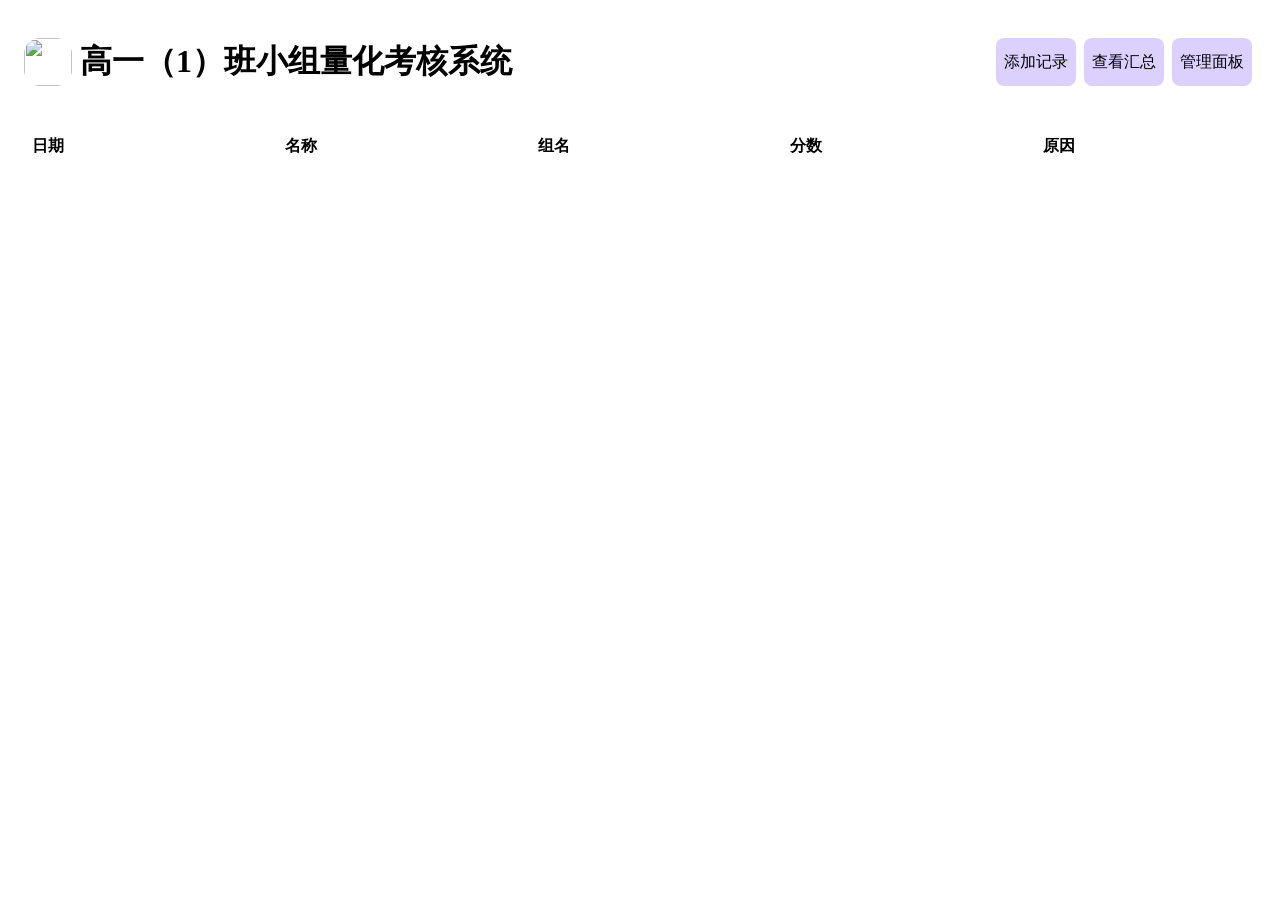
==== score.html @ 57eedd9e "更新 score.html" ====
<!DOCTYPE html>
<html lang="zh">
    <head>
        <meta charset="UTF-8">
        <title>高一（1）班小组量化考核系统</title>
        <link rel="shortcut icon" href="icon.ico" type="image/x-icon" />
        <link rel="stylesheet" href="./style/style.css">
        <script src="javascript/data.js"></script>
        <script>
            let loadNum = 0;
            let totalType = 0;
            let table = [];

            function getDateByMode() {
                switch (totalType) {
                    case 0:    // 每日
                        return Math.floor(new Date()/86400000);
                    case 1:    // 每周
                        return Math.floor((new Date()/86400000 + 3) / 7) * 7 - 3;
                    case 2:    // 十五天内
                        return Math.floor(new Date()/86400000) - 15;
                    case 3:    // 本月
                        return Math.floor(new Date(new Date().getFullYear(), new Date().getMonth(), 1).getTime() / 86400000);
                    default:
                        return 0;
                }
            }

            function getDateStrByMode() {
                switch (totalType) {
                    case 0:
                        return '今日';
                    case 1:
                        return '本周';
                    case 2:
                        return '十五天内';
                    case 3:
                        return '本月';
                    default:
                        return '';
                }
            }

            function getDateStr(date) {
                const dateObj = new Date(date * 86400000);
                return dateObj.getFullYear() + '-' + String(dateObj.getMonth() + 1).padStart(2, '0') + '-' + String(dateObj.getDate()).padStart(2, '0');
            }

            async function initData() {
                try {
                    const response = await fetch('https://dfgz202601.lindows-pe.workers.dev/get');
                    if (!response.ok) throw new Error('HTTP ' + response.status);
                    table = await response.json();
                    loadMore(30);
                } catch (err) {
                    alert(err);
                }
            }

            function readTableByNum(num) {
                let result = [];

                // 遍历
                for (let i = 0; i < num; i++) {
                    if (table.length <= i) {
                        break;
                    }
                    result.push(table[table.length - i - 1]);
                }
                
                return result;
            }

            function readTableByDate(date) {
                if (table.length == 0) {
                    return [];
                }
                
                let result = [];

                // 遍历
                for (let i = 0; i < table.length; i++) {
                    let one = table[table.length - i - 1];
                    if (one.date < date) {
                        break;
                    }
                    result.push(one);
                }
                
                return result;
            }

            async function writeToTable(name, point, reason) {
                try {
                    table.push({
                        name: name,
                        point: point,
                        reason: reason,
                        date: Math.floor(new Date()/86400000)
                    });
                    loadNew(30);

                    const response = await fetch('https://dfgz202601.lindows-pe.workers.dev/score?name=' + name + '&point=' + point + '&reason=' + reason);
                    if (!response.ok) throw new Error('HTTP ' + response.status);
                } catch (err) {
                    alert(err);
                }
            }

            function loadNew(num) {
                loadNum = 0;
                document.getElementById('tableView').querySelector('tbody').innerHTML = '';
                loadMore(num);
            }

            function loadMore(num) {
                let lastMore = document.getElementById('more');
                if (lastMore) {
                    lastMore.remove();
                }

                let loaded = loadNum;
                loadNum = loadNum + num;
                let loadFinished = false;
                let table = readTableByNum(loadNum);

                if (table.length < loadNum) {
                    loadNum = table.length;
                    loadFinished = true;
                }

                let tableView = document.getElementById('tableView');

                for (let i = loaded; i < loadNum; i++) {
                    let one = table[i];

                    if (!getGroupByName(one.name).trim()) {
                        continue;
                    }

                    let tr = document.createElement('tr');
                    tr.innerHTML = '<td>' + getDateStr(one.date) + '</td><td>' + one.name + '</td><td>' + getGroupByName(one.name) + '</td><td>' + (one.point > 0 ? '+' : '') + one.point + '</td><td>' + one.reason;
                    tableView.querySelector('tbody').appendChild(tr);
                }

                if (!loadFinished) {
                    let more = document.createElement('p');
                    more.id = 'more';
                    more.onclick = function() {
                        loadMore(30);
                    };
                    more.innerHTML = '加载更多';
                    more.style.display = 'flex';
                    more.style.justifyContent = 'center';
                    document.body.appendChild(more);
                }
            }

            function showAddWindow() {
                let div = document.createElement('div');
                let cover = document.createElement('div');
                cover.className = "cover";
                document.body.appendChild(cover);
                div.className = "float";

                let nameOptions = '<datalist id="names">';
                for (let key in group) {
                    let one = group[key];
                    for (let i = 0; i < one.length; i ++) {
                        nameOptions = nameOptions + '<option value="' + one[i] + '">';
                    }
                }
                nameOptions = nameOptions + '</datalist>';
                div.innerHTML = '<div style="padding: 1px;"><h4 style="padding: 0px;">请记录</h4></div><form onsubmit="record(event); return false;" id="newRecord"><div style="padding: 4px;"><label>名字</label><input type="text" name="name" list="names">' + nameOptions + '</div><div style="padding: 4px;"><label>分数（扣分用负数）</label><input type="number" name="point"></div><div style="padding: 4px;"><label>原因</label><input type="text" name="reason" list="options"><datalist id="options"><option value="上课/限时说小话"><option value="迟到"><option value="早读优秀"><option value="寝室问题"><option value="上课写无关作业"><option value="卫生打扫不合格"><option value="辱骂班干部"><option value="无故旷课"><option value="早退"><option value="携带违禁物品"><option value="上课睡觉"></datalist></div><button type="button" onclick="closeWindow()" style="margin-right: auto;">取消</button><button type="submit" style="margin-right: auto;">提交</button></form>';

                document.body.appendChild(div);
            }

            function changeMode(sel) {
                totalType = parseInt(sel.value) - 1;
                closeWindow();
                showTotalWindow();
            }

            function showTotalWindow() {
                let div = document.createElement('div');
                let cover = document.createElement('div');
                cover.className = "cover";
                document.body.appendChild(cover);
                div.className = "float";
                div.innerHTML = '<div class="title"><h4>高一（1）班小组分数汇总（' + getDateStrByMode() + '）</h4><div class="title-end"><select onchange="changeMode(this);"><option value="1">今日</option><option value="2">本周</option><option value="3">十五天内</option><option value="4">本月</option></select><div class="button" onclick="closeWindow()"><p>取消</p></div></div></div><table style="margin: 8px; width: 100%;"><thead><tr><th>组名</th><th>分数</th><th>原因</th></tr></thead><tbody></tbody></table>';
                div.querySelector('select').value = '' + (totalType + 1);
                let tablebody = div.querySelector('tbody');

                let table = readTableByDate(getDateByMode());
                let result = {};

                for (let key in group) {
                    result[key] = {point: 0, reason: ""};
                }

                for (let i = 0; i < table.length; i++) {
                    let one = table[i];
                    let group = getGroupByName(one.name);
                    if (!(group in result)) {
                        result[group] = {point: 0, reason: ""};
                    }
                    let oneObj = result[group];
                    result[group] = {point: parseInt(oneObj.point) + parseInt(one.point), reason: oneObj.reason + one.name + '因' + one.reason + (parseInt(one.point) > 0 ? '得' + one.point : '扣' + ( - one.point)) + '分；'};
                }

                for (let key in group) {
                    let tr = document.createElement('tr');
                    tr.innerHTML = '<td>' + key +  '</td><td>' + result[key].point + '</td><td>' + result[key].reason + '</td>';
                    tablebody.appendChild(tr);
                }

                document.body.appendChild(div);
            }

            function showControlWindow() {
                let cover = document.createElement('div');
                cover.className = "cover";
                document.body.appendChild(cover);
                let div = document.createElement('div');
                div.className = "float";
                div.innerHTML = '<div class="title"><h4>控制面板</h4><div class="title-end"><div class="button" onclick="closeWindow()"><p>取消</p></div></div></div><p onclick="exportTable();">导出配置</p><p onclick="importTable();">导入配置</p>';
                document.body.appendChild(div);
            }

            /* function loadPwdWindow(func) {
                let cover = document.createElement('div');
                cover.className = "cover";
                document.body.appendChild(cover);
                let div = document.createElement('div');
                div.className = "float";
                div.innerHTML = '<div class="title"><h4>Please enter password: </h4><div class="title-end"><div class="button" onclick="closeWindow()"><p>取消</p></div></div></div>';
                document.body.appendChild(div);
            } */

            function exportTable() {
                let blob = new Blob([localStorage.getItem('table')], {type: 'text/plain;charset=utf-8' });
                let url = URL.createObjectURL(blob);
                let a = document.createElement('a');
                a.href = url;
                a.download = 'table.json';
                a.click();
                URL.revokeObjectURL(url);
            }

            function importTable() {
                let input = document.createElement('input');
                input.type = 'file';
                input.accept = '.json';

                input.onchange = function(e) {
                    let file = e.target.files[0];
                    if (!file) return;

                    let reader = new FileReader();
                    reader.onload = function(event) {
                        const content = event.target.result;
                        try {
                            JSON.parse(content);
                            localStorage.setItem('table', content);
                            loadNew(30);
                        } catch (e) {
                            alert('文件有误，请检查文件内容');
                        }
                    };
                    reader.readAsText(file, 'UTF-8');
                };

                input.click();
            }

            function record(e) {
                e.preventDefault();

                let form = document.getElementById('newRecord');
                let name = form.name.value;
                let point = form.point.value;
                let reason = form.reason.value;

                if (!name.trim() || !point || isNaN(point) || parseInt(point) === 0 || !reason.trim()) {
                    alert('请完整填写！');
                    return;
                }
                
                if (!getGroupByName(name).trim()) {
                    alert('名称不正确，请重新填写');
                    return;
                }
                
                writeToTable(name, point, reason);
                closeWindow();
                loadNew(30);
            }
        </script>
    </head>
    <body>
        <div class="title">
            <a href="index.html"><img src="https://p.qlogo.cn/gh/1097133778/1097133778/100/" style="width: 48px; height: 48px; border-radius: 24px; padding: 8px; "></a>
            <h1 style="font-weight: 900;">高一（1）班小组量化考核系统</h1>
            <div class="title-end">
                <div class="button" onclick="showAddWindow()">
                    <p>添加记录</p>
                </div>
                <div class="button" onclick="showTotalWindow()">
                    <p>查看汇总</p>
                </div>
                <div class="button" onclick="showControlWindow()">
                    <p>管理面板</p>
                </div>
            </div>
        </div>
        <table id="tableView" style="margin: 8px; width: 100%;">
            <thead>
                <tr>
                    <th>日期</th>
                    <th>名称</th>
                    <th>组名</th>
                    <th>分数</th>
                    <th>原因</th>
                </tr>
            </thead>
            <tbody></tbody>
        </table>
        <script>
            initData();
        </script>
    </body>
</html>
---- style/style.css ----
.title {
    display: flex;
    align-items: center;
    padding: 8px;
}
.title-end {
    display: flex;
    margin-left: auto;
    justify-content: flex-end;
    align-items: center;
    padding: 8px;
}
.title h1,
.title h2,
.title h3,
.title h4,
.title h5,
.title h6 {
    margin: 24px;
    margin-left: 0px;
    animation: slideDown 0.8s ease;
}
.icon {
  width: 48px;
  height: 48px;
}
@keyframes slideDown {
    from {
        opacity: 0;
        transform: translateX(32px);
    }
    to {
        opacity: 1;
        transform: translateX(0);
    }
}
.button {
    border-radius: 8px;
    background-color: #dcd0ff;
    margin: 4px;
    padding: 0px 8px;
    line-height: 1;
}
.button:hover {
    background: #9f78af;
    color: #FFFFFF;
}
.edge {
    background-color: #dcd0ff;
}
tr:hover {
    background: #f5f5ff;
}
input {
    width: 100%;
    margin: 8px;
    box-sizing: border-box;
}
button {
    margin: 8px;
    border-radius: 4px;
    background-color: #dcd0ff;
}
select {
    padding: 4px;
}
table {
    width: 100%;
    border-collapse: collapse;
    border-radius: 8px;
    overflow: hidden;
}
th {
    white-space: nowrap;
    padding: 12px 16px;
    text-align: left;
}
td {
    white-space: nowrap;
    padding: 12px 16px;
    border-bottom: 2px solid #e0e0e0;
}
td:last-child {
    width: 100%;
    white-space: normal;
}
tr:last-child td {
    border-bottom: none;
}
.cover {
    position: fixed;
    top: 0%;
    left: 0%;
    z-index: 999;
    background: rgba(0,0,0,0.5);
    width: 100%;
    height: 100%;
}
.float {
    position: fixed;
    top: 50%;
    left: 50%;
    width: 70%;
    max-height: 70%;
    z-index: 9999;
    background: white;
    border-radius: 12px;
    box-shadow: 0 12px 20px rgba(0,0,0,0.1);
    padding: 12px;
    overflow-y: auto;
    animation: popIn 0.4s ease forwards;
}
@keyframes popIn {
    0% {
        opacity: 0;
        transform: translate(-50%, -50%) scale(0.5);
    }
    100% {
        opacity: 1;
        transform: translate(-50%, -50%) scale(1);
    }
}
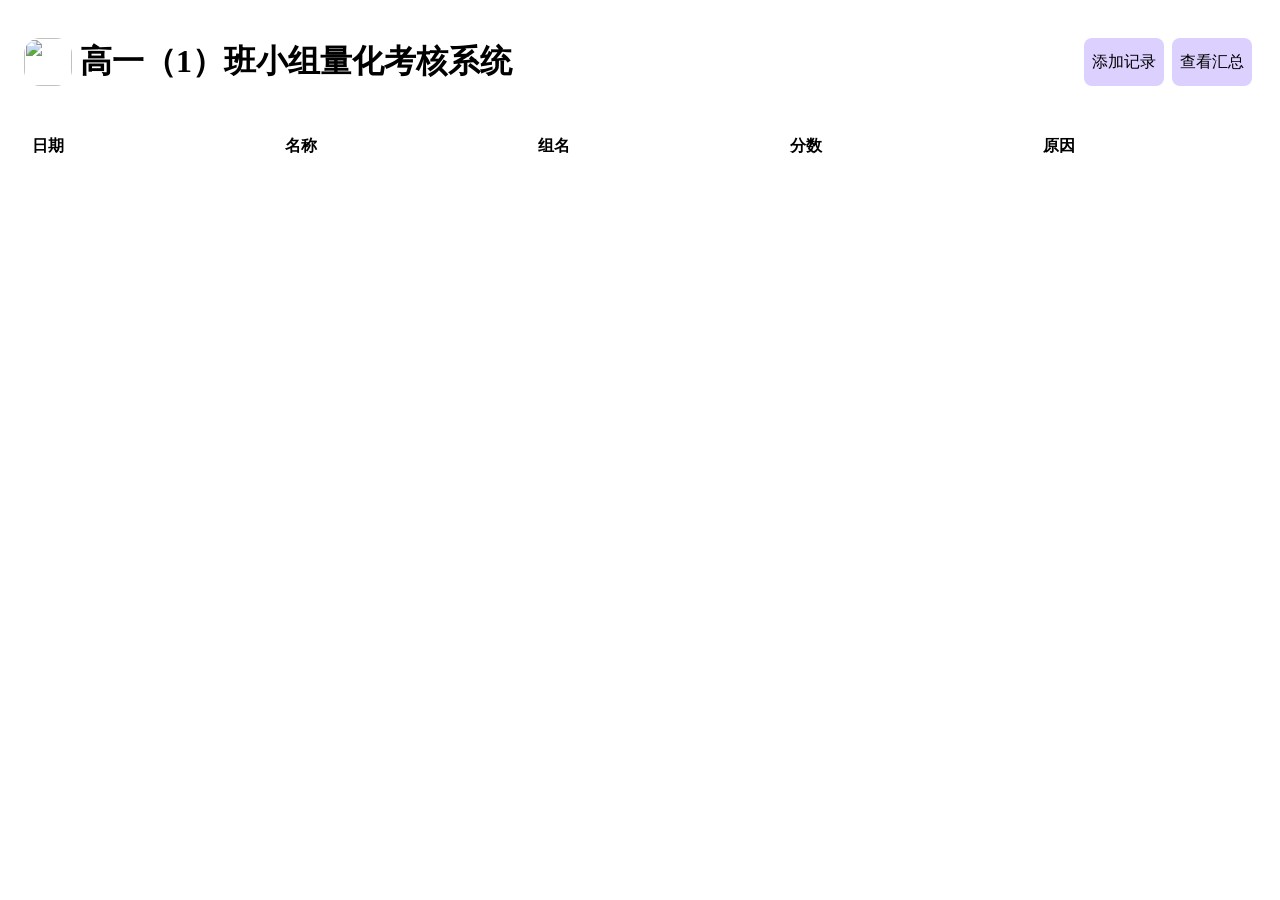
==== commit c997ca43: "更新 score.html" ====
--- a/score.html
+++ b/score.html
@@ -51,7 +51,7 @@
                     const response = await fetch('https://dfgz202601.lindows-pe.workers.dev/get');
                     if (!response.ok) throw new Error('HTTP ' + response.status);
                     table = await response.json();
-                    loadMore(30);
+                    loadNew(30);
                 } catch (err) {
                     alert(err);
                 }
@@ -90,18 +90,15 @@
                 return result;
             }
 
-            async function writeToTable(name, point, reason) {
+            async function writeToTable(name, point, reason, password) {
                 try {
-                    table.push({
-                        name: name,
-                        point: point,
-                        reason: reason,
-                        date: Math.floor(new Date()/86400000)
-                    });
-                    loadNew(30);
-
-                    const response = await fetch('https://dfgz202601.lindows-pe.workers.dev/score?name=' + name + '&point=' + point + '&reason=' + reason);
+                    const response = await fetch('https://dfgz202601.lindows-pe.workers.dev/score?name=' + name + '&point=' + point + '&reason=' + reason + '&password=' + password);
                     if (!response.ok) throw new Error('HTTP ' + response.status);
+                    if (response.status == 200) {
+                        initData();
+                    } else {
+                        throw new Error(response.message);
+                    }
                 } catch (err) {
                     alert(err);
                 }
@@ -171,7 +168,7 @@
                     }
                 }
                 nameOptions = nameOptions + '</datalist>';
-                div.innerHTML = '<div style="padding: 1px;"><h4 style="padding: 0px;">请记录</h4></div><form onsubmit="record(event); return false;" id="newRecord"><div style="padding: 4px;"><label>名字</label><input type="text" name="name" list="names">' + nameOptions + '</div><div style="padding: 4px;"><label>分数（扣分用负数）</label><input type="number" name="point"></div><div style="padding: 4px;"><label>原因</label><input type="text" name="reason" list="options"><datalist id="options"><option value="上课/限时说小话"><option value="迟到"><option value="早读优秀"><option value="寝室问题"><option value="上课写无关作业"><option value="卫生打扫不合格"><option value="辱骂班干部"><option value="无故旷课"><option value="早退"><option value="携带违禁物品"><option value="上课睡觉"></datalist></div><button type="button" onclick="closeWindow()" style="margin-right: auto;">取消</button><button type="submit" style="margin-right: auto;">提交</button></form>';
+                div.innerHTML = '<div style="padding: 1px;"><h4 style="padding: 0px;">请记录</h4></div><form onsubmit="record(event); return false;" id="newRecord"><div style="padding: 4px;"><label>名字</label><input type="text" name="name" list="names">' + nameOptions + '</div><div style="padding: 4px;"><label>分数（扣分用负数）</label><input type="number" name="point"></div><div style="padding: 4px;"><label>原因</label><input type="text" name="reason" list="options"><datalist id="options"><option value="上课/限时说小话"><option value="迟到"><option value="早读优秀"><option value="寝室问题"><option value="上课写无关作业"><option value="卫生打扫不合格"><option value="辱骂班干部"><option value="无故旷课"><option value="早退"><option value="携带违禁物品"><option value="上课睡觉"></datalist></div><div style="padding: 4px;"><label>密码</label><input type="text" name="password"></div><button type="button" onclick="closeWindow()" style="margin-right: auto;">取消</button><button type="submit" style="margin-right: auto;">提交</button></form>';
 
                 document.body.appendChild(div);
             }
@@ -281,8 +278,9 @@
                 let name = form.name.value;
                 let point = form.point.value;
                 let reason = form.reason.value;
-
-                if (!name.trim() || !point || isNaN(point) || parseInt(point) === 0 || !reason.trim()) {
+                let password = form.password.value;
+
+                if (!name.trim() || !point || isNaN(point) || parseInt(point) === 0 || !reason.trim() || !password.trim()) {
                     alert('请完整填写！');
                     return;
                 }
@@ -292,7 +290,7 @@
                     return;
                 }
                 
-                writeToTable(name, point, reason);
+                writeToTable(name, point, reason, password);
                 closeWindow();
                 loadNew(30);
             }
@@ -309,9 +307,9 @@
                 <div class="button" onclick="showTotalWindow()">
                     <p>查看汇总</p>
                 </div>
-                <div class="button" onclick="showControlWindow()">
+                <!--<div class="button" onclick="showControlWindow()">
                     <p>管理面板</p>
-                </div>
+                </div>-->
             </div>
         </div>
         <table id="tableView" style="margin: 8px; width: 100%;">
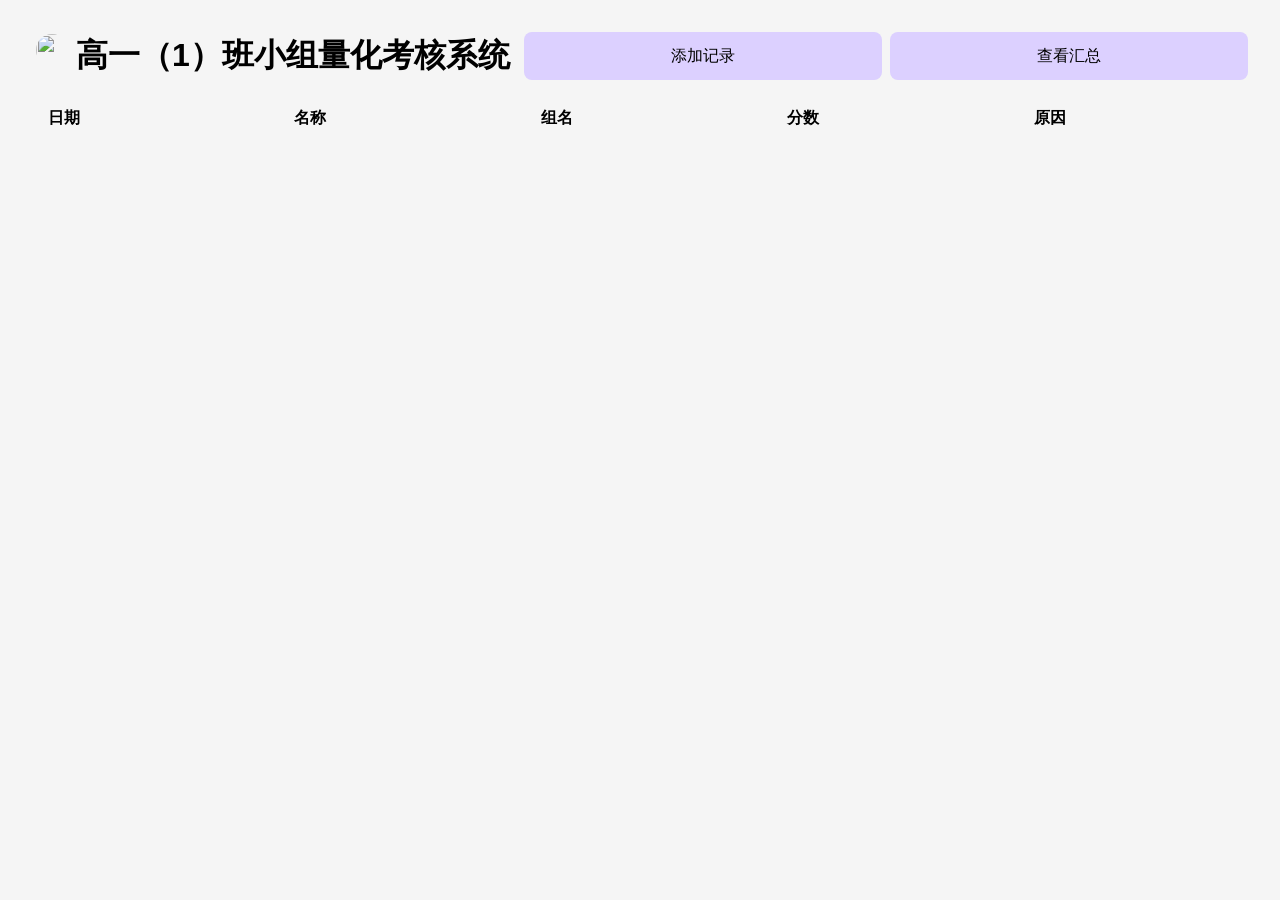
==== commit 6f3be718: "更新 score.html" ====
--- a/score.html
+++ b/score.html
@@ -5,7 +5,8 @@
         <title>高一（1）班小组量化考核系统</title>
         <link rel="shortcut icon" href="icon.ico" type="image/x-icon" />
         <link rel="stylesheet" href="./style/style.css">
-        <script src="javascript/data.js"></script>
+        <script src="javascript/content.js"></script>
+        <script src="javascript/script.js"></script>
         <script>
             let loadNum = 0;
             let totalType = 0;
@@ -154,12 +155,6 @@
             }
 
             function showAddWindow() {
-                let div = document.createElement('div');
-                let cover = document.createElement('div');
-                cover.className = "cover";
-                document.body.appendChild(cover);
-                div.className = "float";
-
                 let nameOptions = '<datalist id="names">';
                 for (let key in group) {
                     let one = group[key];
@@ -168,10 +163,8 @@
                     }
                 }
                 nameOptions = nameOptions + '</datalist>';
-                div.innerHTML = '<div style="padding: 1px;"><h4 style="padding: 0px;">请记录</h4></div><form onsubmit="record(event); return false;" id="newRecord"><div style="padding: 4px;"><label>名字</label><input type="text" name="name" list="names">' + nameOptions + '</div><div style="padding: 4px;"><label>分数（扣分用负数）</label><input type="number" name="point"></div><div style="padding: 4px;"><label>原因</label><input type="text" name="reason" list="options"><datalist id="options"><option value="上课/限时说小话"><option value="迟到"><option value="早读优秀"><option value="寝室问题"><option value="上课写无关作业"><option value="卫生打扫不合格"><option value="辱骂班干部"><option value="无故旷课"><option value="早退"><option value="携带违禁物品"><option value="上课睡觉"></datalist></div><div style="padding: 4px;"><label>密码</label><input type="text" name="password"></div><button type="button" onclick="closeWindow()" style="margin-right: auto;">取消</button><button type="submit" style="margin-right: auto;">提交</button></form>';
-
-                document.body.appendChild(div);
-            }
+                dialog('<div style="padding: 1px;"><h4 style="padding: 0px;">请记录</h4></div><form onsubmit="record(event); return false;" id="newRecord" style="white-space: nowrap;"><div style="padding: 4px;"><label>名字</label><input type="text" name="name" list="names">' + nameOptions + '</div><div style="padding: 4px;"><label>分数（扣分用负数）</label><input type="number" name="point"></div><div style="padding: 4px;"><label>原因</label><input type="text" name="reason" list="options"><datalist id="options"><option value="上课/限时说小话"><option value="迟到"><option value="早读优秀"><option value="寝室问题"><option value="上课写无关作业"><option value="卫生打扫不合格"><option value="辱骂班干部"><option value="无故旷课"><option value="早退"><option value="携带违禁物品"><option value="上课睡觉"></datalist></div><div style="padding: 4px;"><label>密码</label><input type="password" name="password"></div><button type="button" onclick="closeDialog()" style="margin-right: auto;">取消</button><button type="submit" style="margin-right: auto;">提交</button></form>');
+              }
 
             function changeMode(sel) {
                 totalType = parseInt(sel.value) - 1;
@@ -180,12 +173,7 @@
             }
 
             function showTotalWindow() {
-                let div = document.createElement('div');
-                let cover = document.createElement('div');
-                cover.className = "cover";
-                document.body.appendChild(cover);
-                div.className = "float";
-                div.innerHTML = '<div class="title"><h4>高一（1）班小组分数汇总（' + getDateStrByMode() + '）</h4><div class="title-end"><select onchange="changeMode(this);"><option value="1">今日</option><option value="2">本周</option><option value="3">十五天内</option><option value="4">本月</option></select><div class="button" onclick="closeWindow()"><p>取消</p></div></div></div><table style="margin: 8px; width: 100%;"><thead><tr><th>组名</th><th>分数</th><th>原因</th></tr></thead><tbody></tbody></table>';
+                let div = dialog('<div class="title"><h4>高一（1）班小组分数汇总（' + getDateStrByMode() + '）</h4><div class="title-end"><select onchange="changeMode(this);"><option value="1">今日</option><option value="2">本周</option><option value="3">十五天内</option><option value="4">本月</option></select><div class="button" onclick="closeDialog()"><p>取消</p></div></div></div><table style="margin: 8px; width: 100%;"><thead><tr><th>组名</th><th>分数</th><th>原因</th></tr></thead><tbody></tbody></table>');
                 div.querySelector('select').value = '' + (totalType + 1);
                 let tablebody = div.querySelector('tbody');
 
@@ -211,64 +199,6 @@
                     tr.innerHTML = '<td>' + key +  '</td><td>' + result[key].point + '</td><td>' + result[key].reason + '</td>';
                     tablebody.appendChild(tr);
                 }
-
-                document.body.appendChild(div);
-            }
-
-            function showControlWindow() {
-                let cover = document.createElement('div');
-                cover.className = "cover";
-                document.body.appendChild(cover);
-                let div = document.createElement('div');
-                div.className = "float";
-                div.innerHTML = '<div class="title"><h4>控制面板</h4><div class="title-end"><div class="button" onclick="closeWindow()"><p>取消</p></div></div></div><p onclick="exportTable();">导出配置</p><p onclick="importTable();">导入配置</p>';
-                document.body.appendChild(div);
-            }
-
-            /* function loadPwdWindow(func) {
-                let cover = document.createElement('div');
-                cover.className = "cover";
-                document.body.appendChild(cover);
-                let div = document.createElement('div');
-                div.className = "float";
-                div.innerHTML = '<div class="title"><h4>Please enter password: </h4><div class="title-end"><div class="button" onclick="closeWindow()"><p>取消</p></div></div></div>';
-                document.body.appendChild(div);
-            } */
-
-            function exportTable() {
-                let blob = new Blob([localStorage.getItem('table')], {type: 'text/plain;charset=utf-8' });
-                let url = URL.createObjectURL(blob);
-                let a = document.createElement('a');
-                a.href = url;
-                a.download = 'table.json';
-                a.click();
-                URL.revokeObjectURL(url);
-            }
-
-            function importTable() {
-                let input = document.createElement('input');
-                input.type = 'file';
-                input.accept = '.json';
-
-                input.onchange = function(e) {
-                    let file = e.target.files[0];
-                    if (!file) return;
-
-                    let reader = new FileReader();
-                    reader.onload = function(event) {
-                        const content = event.target.result;
-                        try {
-                            JSON.parse(content);
-                            localStorage.setItem('table', content);
-                            loadNew(30);
-                        } catch (e) {
-                            alert('文件有误，请检查文件内容');
-                        }
-                    };
-                    reader.readAsText(file, 'UTF-8');
-                };
-
-                input.click();
             }
 
             function record(e) {
--- a/style/style.css
+++ b/style/style.css
@@ -1,14 +1,30 @@
+* {
+    box-sizing: border-box;
+}
+body {
+    font-family: Arial;
+    padding: 16px;
+    background: #f5f5f5;
+}
+div {
+    display: flex;
+    width: 100%;
+    justify-content: center;
+    align-items: center;
+    box-sizing: border-box;
+}
 .title {
     display: flex;
     align-items: center;
-    padding: 8px;
+    padding: 0px;
+    padding-left: 4px;
 }
 .title-end {
     display: flex;
     margin-left: auto;
     justify-content: flex-end;
     align-items: center;
-    padding: 8px;
+    padding: 4px;
 }
 .title h1,
 .title h2,
@@ -16,8 +32,9 @@
 .title h4,
 .title h5,
 .title h6 {
-    margin: 24px;
-    margin-left: 0px;
+    white-space: nowrap;
+    margin: 6px;
+    margin-left: 0;
     animation: slideDown 0.8s ease;
 }
 .icon {
@@ -27,7 +44,7 @@
 @keyframes slideDown {
     from {
         opacity: 0;
-        transform: translateX(32px);
+        transform: translateX(48px);
     }
     to {
         opacity: 1;
@@ -96,7 +113,7 @@
     width: 100%;
     height: 100%;
 }
-.float {
+.dialog {
     position: fixed;
     top: 50%;
     left: 50%;
@@ -108,7 +125,7 @@
     box-shadow: 0 12px 20px rgba(0,0,0,0.1);
     padding: 12px;
     overflow-y: auto;
-    animation: popIn 0.4s ease forwards;
+    animation: popIn 0.6s ease forwards;
 }
 @keyframes popIn {
     0% {
@@ -119,4 +136,45 @@
         opacity: 1;
         transform: translate(-50%, -50%) scale(1);
     }
+}
+.scroll_animated > * {
+    opacity: 0;
+    transform: translateY(64px);
+    transition: opacity 0.8s ease, transform 0.8s ease;
+}
+/* ===== 显示状态 ===== */
+.scroll_animated > .show {
+    opacity: 1;
+    transform: translateY(0);
+}
+.card {
+    border-radius: 16px;
+    box-shadow: 2px 2px 8px 0 rgba(0, 0, 0, 0.2);
+    background: white;
+    display: flex;
+    width: 100%;
+    align-items: center;
+    box-sizing: border-box;
+    margin: 12px;
+    padding: 24px;
+}
+.card p {
+    font-size: 18px;
+    font-weight: bold;
+    text-indent: 2em;
+}
+.image-right {
+    margin-left: auto;
+    width: 50%;
+    box-sizing: border-box;
+}
+.image-left {
+    margin-left: auto;
+    width: 50%;
+    box-sizing: border-box;
+}
+.split-title {
+    font-size: 36px;
+    margin-bottom: 0;
+    transform: translateY(18px);
 }
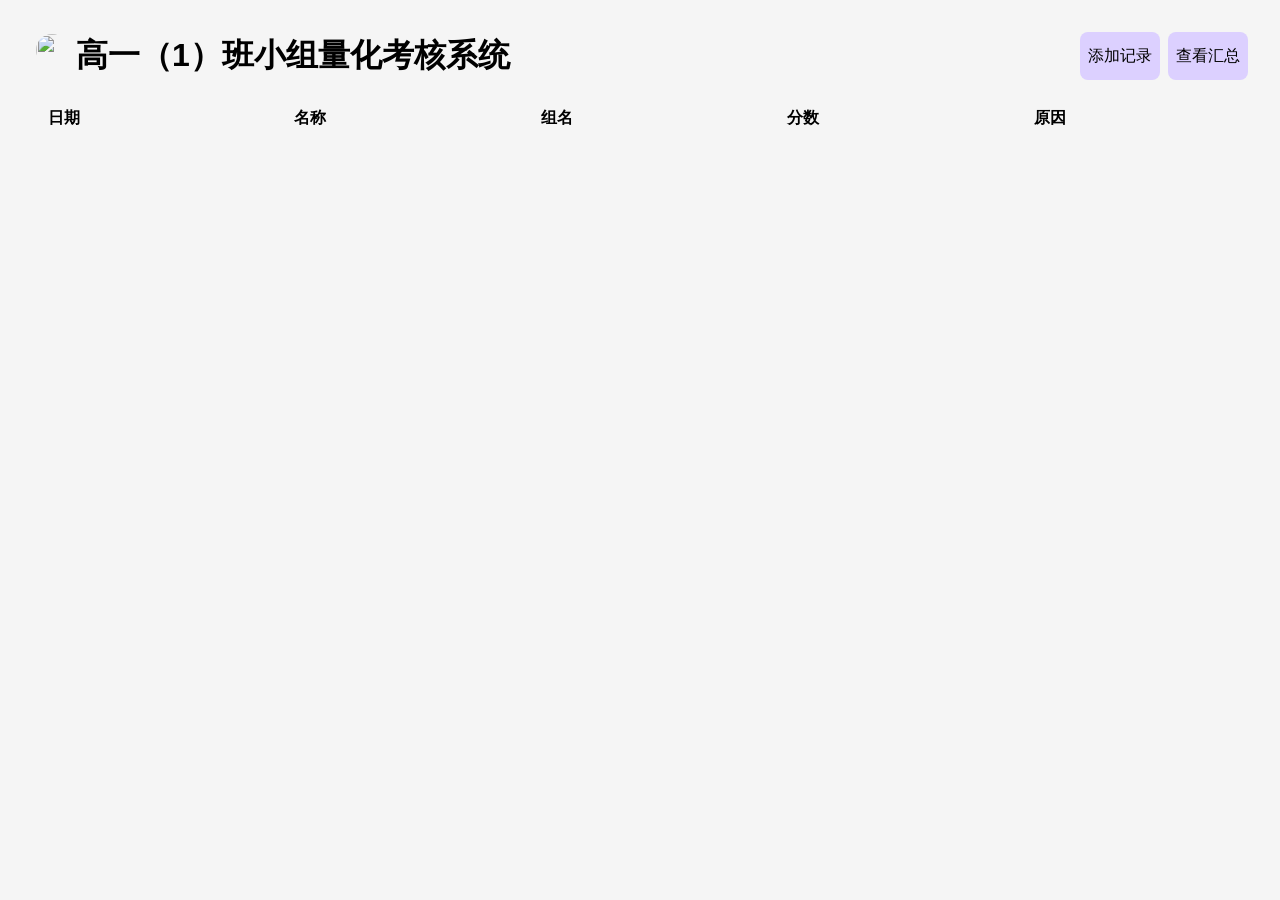
==== commit ecfe9119: "更新 score.html" ====
--- a/score.html
+++ b/score.html
@@ -49,7 +49,7 @@
 
             async function initData() {
                 try {
-                    const response = await fetch('https://dfgz202601.lindows-pe.workers.dev/get');
+                    const response = await fetch('https://dfgz2601.lindows.indevs.in/get');
                     if (!response.ok) throw new Error('HTTP ' + response.status);
                     table = await response.json();
                     loadNew(30);
@@ -91,17 +91,15 @@
                 return result;
             }
 
-            async function writeToTable(name, point, reason, password) {
+            async function writeToTable(name, point, reason) {
                 try {
-                    const response = await fetch('https://dfgz202601.lindows-pe.workers.dev/score?name=' + name + '&point=' + point + '&reason=' + reason + '&password=' + password);
+                    const response = await fetch('https://dfgz2601.lindows.indevs.in/score?name=' + name + '&point=' + point + '&reason=' + reason);
                     if (!response.ok) throw new Error('HTTP ' + response.status);
-                    if (response.status == 200) {
-                        initData();
-                    } else {
+                    if (response.status != 200) {
                         throw new Error(response.message);
                     }
                 } catch (err) {
-                    alert(err);
+                    alert(err.name + err.message);
                 }
             }
 
@@ -163,7 +161,7 @@
                     }
                 }
                 nameOptions = nameOptions + '</datalist>';
-                dialog('<div style="padding: 1px;"><h4 style="padding: 0px;">请记录</h4></div><form onsubmit="record(event); return false;" id="newRecord" style="white-space: nowrap;"><div style="padding: 4px;"><label>名字</label><input type="text" name="name" list="names">' + nameOptions + '</div><div style="padding: 4px;"><label>分数（扣分用负数）</label><input type="number" name="point"></div><div style="padding: 4px;"><label>原因</label><input type="text" name="reason" list="options"><datalist id="options"><option value="上课/限时说小话"><option value="迟到"><option value="早读优秀"><option value="寝室问题"><option value="上课写无关作业"><option value="卫生打扫不合格"><option value="辱骂班干部"><option value="无故旷课"><option value="早退"><option value="携带违禁物品"><option value="上课睡觉"></datalist></div><div style="padding: 4px;"><label>密码</label><input type="password" name="password"></div><button type="button" onclick="closeDialog()" style="margin-right: auto;">取消</button><button type="submit" style="margin-right: auto;">提交</button></form>');
+                dialog('<div style="padding: 1px;"><h4 style="padding: 0px;">请记录</h4></div><form onsubmit="record(event); return false;" id="newRecord" style="white-space: nowrap;"><div style="padding: 4px;"><label>名字</label><input type="text" name="name" list="names">' + nameOptions + '</div><div style="padding: 4px;"><label>分数（扣分用负数）</label><input type="number" name="point"></div><div style="padding: 4px;"><label>原因</label><input type="text" name="reason" list="options"><datalist id="options"><option value="上课/限时说小话"><option value="迟到"><option value="早读优秀"><option value="寝室问题"><option value="上课写无关作业"><option value="卫生打扫不合格"><option value="辱骂班干部"><option value="无故旷课"><option value="早退"><option value="携带违禁物品"><option value="上课睡觉"></datalist></div><div style="padding: 4px;"><button type="button" onclick="closeDialog()" style="margin-right: auto;">取消</button><button type="submit" style="margin-right: auto;">提交</button></form>');
               }
 
             function changeMode(sel) {
@@ -208,9 +206,8 @@
                 let name = form.name.value;
                 let point = form.point.value;
                 let reason = form.reason.value;
-                let password = form.password.value;
-
-                if (!name.trim() || !point || isNaN(point) || parseInt(point) === 0 || !reason.trim() || !password.trim()) {
+
+                if (!name.trim() || !point || isNaN(point) || parseInt(point) === 0 || !reason.trim()) {
                     alert('请完整填写！');
                     return;
                 }
@@ -219,10 +216,11 @@
                     alert('名称不正确，请重新填写');
                     return;
                 }
-                
-                writeToTable(name, point, reason, password);
-                closeWindow();
+
+                table.push({name: name, point: point, reason: reason, date: getDate()});
                 loadNew(30);
+                closeDialog();
+                writeToTable(name, point, reason);
             }
         </script>
     </head>
--- a/style/style.css
+++ b/style/style.css
@@ -52,6 +52,7 @@
     }
 }
 .button {
+    width: fit-content;
     border-radius: 8px;
     background-color: #dcd0ff;
     margin: 4px;
@@ -108,13 +109,14 @@
     position: fixed;
     top: 0%;
     left: 0%;
-    z-index: 999;
+    z-index: 9998;
     background: rgba(0,0,0,0.5);
     width: 100%;
     height: 100%;
 }
 .dialog {
     position: fixed;
+    flex-direction: column;
     top: 50%;
     left: 50%;
     width: 70%;
